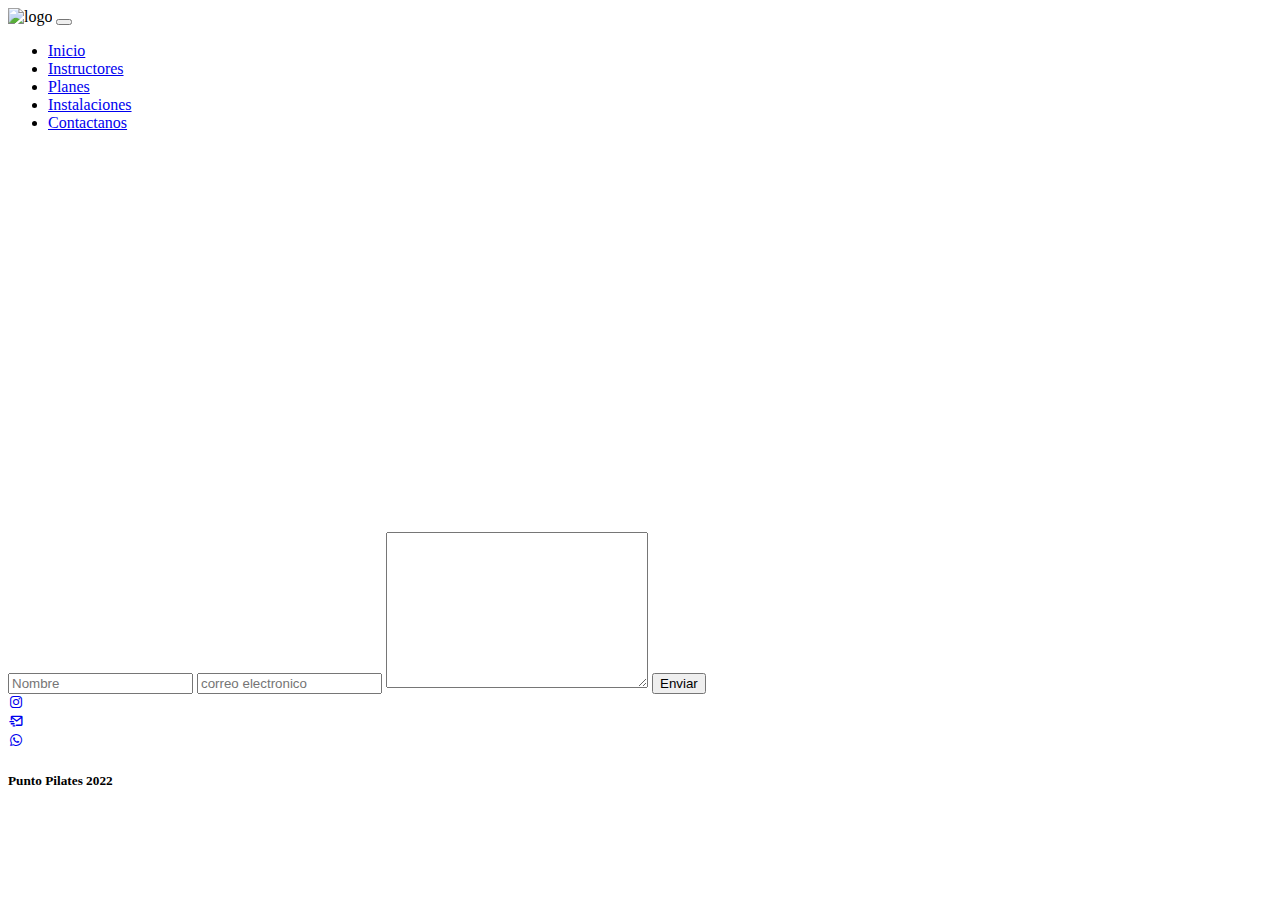
==== pages/contactanos.html @ d31590a8 "meta-kw-added" ====
<!DOCTYPE html>
<html lang="es">
    <head>
        <meta charset="UTF-8">
        <meta http-equiv="X-UA-Compatible" content="IE=edge">
        <meta name="viewport" content="width=device-width, initial-scale=1.0">
        <meta name="keywords" content=" pilates , estudio pilates, mat , gimnasio , Entrenamiento , salud">
        <title>Contactanos</title>
        <link rel="preconnect" href="https://fonts.googleapis.com">
        <link rel="preconnect" href="https://fonts.gstatic.com" crossorigin>
        <link href="https://fonts.googleapis.com/css2?family=Dosis:wght@300&display=swap" rel="stylesheet">
        <link href='https://unpkg.com/boxicons@2.0.9/css/boxicons.min.css' rel='stylesheet'>
<!-- CSS only -->
<link href="https://cdn.jsdelivr.net/npm/bootstrap@5.2.2/dist/css/bootstrap.min.css" rel="stylesheet" integrity="sha384-Zenh87qX5JnK2Jl0vWa8Ck2rdkQ2Bzep5IDxbcnCeuOxjzrPF/et3URy9Bv1WTRi" crossorigin="anonymous">        <link  href="../css/estilo.css" rel="stylesheet" type="text/css">
        
    </head>

    <body>

        <div class="gridContainer" id="gridContainer" >
    
          <main class="gridContainer" id="gridContainer" >
      
            <header class="header" >
              <div class="fucsia"></div>
              <div class="amarillo"></div>
              <nav class="navbar navbar-expand-lg  fixed-top   ">
                <div class="container-fluid">
                    <img class=" navbar-brand header__logo   animate__animated animate__bounce " src="../Images/Logo/logo remeras2.png"" alt="logo" width="150vw" >
      
      
                  <button class="navbar-toggler" type="button" data-bs-toggle="collapse" data-bs-target="#navbarNav" aria-controls="navbarNav" aria-expanded="false" aria-label="Toggle navigation">
                    <span class="navbar-toggler-icon"></span>
                  </button>
                  <div class="collapse navbar-collapse" id="navbarNav">
                    <ul class="navbar-nav d-flex justify-content-end  ">
                      <li class="nav-item ">
                        <a class="nav-link active" aria-current="page"  href="/index.html"> Inicio</a>
                      </li>
                      <li class="nav-item">
                        <a class="nav-link" href= "../pages/instructores.html"> Instructores</a>
                      </li>
                      <li class="nav-item">
                        <a class="nav-link" href= "../pages/planes.html">Planes</a>
                      </li>
                      <li class="nav-item">
                        <a class="nav-link " href= "../pages/instalaciones.html" >Instalaciones</a>
                      </li>
                      <li class="nav-item">
                        <a class="nav-link " href= "../pages/contactanos.html">Contactanos</a> 
                      </li>
                    </ul>
                  </div>
                </div>
              </nav>
            </header>      
              


            <section class="sectionContacto ">
           

                <div class="sectionContacto__container1 sectionContacto-desktop "  >
                    <iframe class="sectionContacto__iframe container " src="https://www.google.com/maps/embed?pb=!1m14!1m8!1m3!1d54891966.0831015!2d-68.818915!3d-32.889185!3m2!1i1024!2i768!4f13.1!3m3!1m2!1s0x0%3A0x8775a2a8da170351!2sPunto%20Pilates!5e0!3m2!1sen!2sau!4v1665169941803!5m2!1sen!2sau" width="400" height="380" style="border:0;" allowfullscreen="" loading="lazy" referrerpolicy="no-referrer-when-downgrade"></iframe>
                </div>
    
                <div class="sectionContacto__container2" >
                    <form class="sectionContacto__form  formContacto" action="post">
                        <input     class="formContacto__input"     type="text" placeholder="Nombre">
                        <input     class="formContacto__input"     type="email"  name="email" id="email" placeholder="correo electronico">
                        <textarea  class="formContacto__textArea" name="text" id="" cols="30" rows="10"> </textarea>
                        <input     class="formContacto__button"   type="button" value="Enviar"> 
                    </form>
                </div>

                <div class="sectionContacto__container3 sectioContacto--desktop">
                    <li class="sectionContacto__li" > <a href="https://www.instagram.com/puntopilates_centronutricion/" target="_blank"><i class='bx bxl-instagram'> </i></a></li>
                    <li class="sectionContacto__li" > <a href="mailto: puntopilatescentronutricion@gmail.com" target="_blank"> <i class='bx bx-mail-send'></i></a> </li>
                    <li class="sectionContacto__li" > <a class="contacto__whatsapp" href="https://wa.me/+542617540728?text=¡Estoy+interesado!"><i class='bx bxl-whatsapp'></i></a> </li>
                </div>
            </section>
            <footer class="footer">
                <h5 class="footer__h5" >Punto Pilates 2022</h5>
            </footer> 
<!-- JavaScript Bundle with Popper -->
<script src="https://cdn.jsdelivr.net/npm/bootstrap@5.2.2/dist/js/bootstrap.bundle.min.js" integrity="sha384-OERcA2EqjJCMA+/3y+gxIOqMEjwtxJY7qPCqsdltbNJuaOe923+mo//f6V8Qbsw3" crossorigin="anonymous"></script>
     
    </body>    
</html>
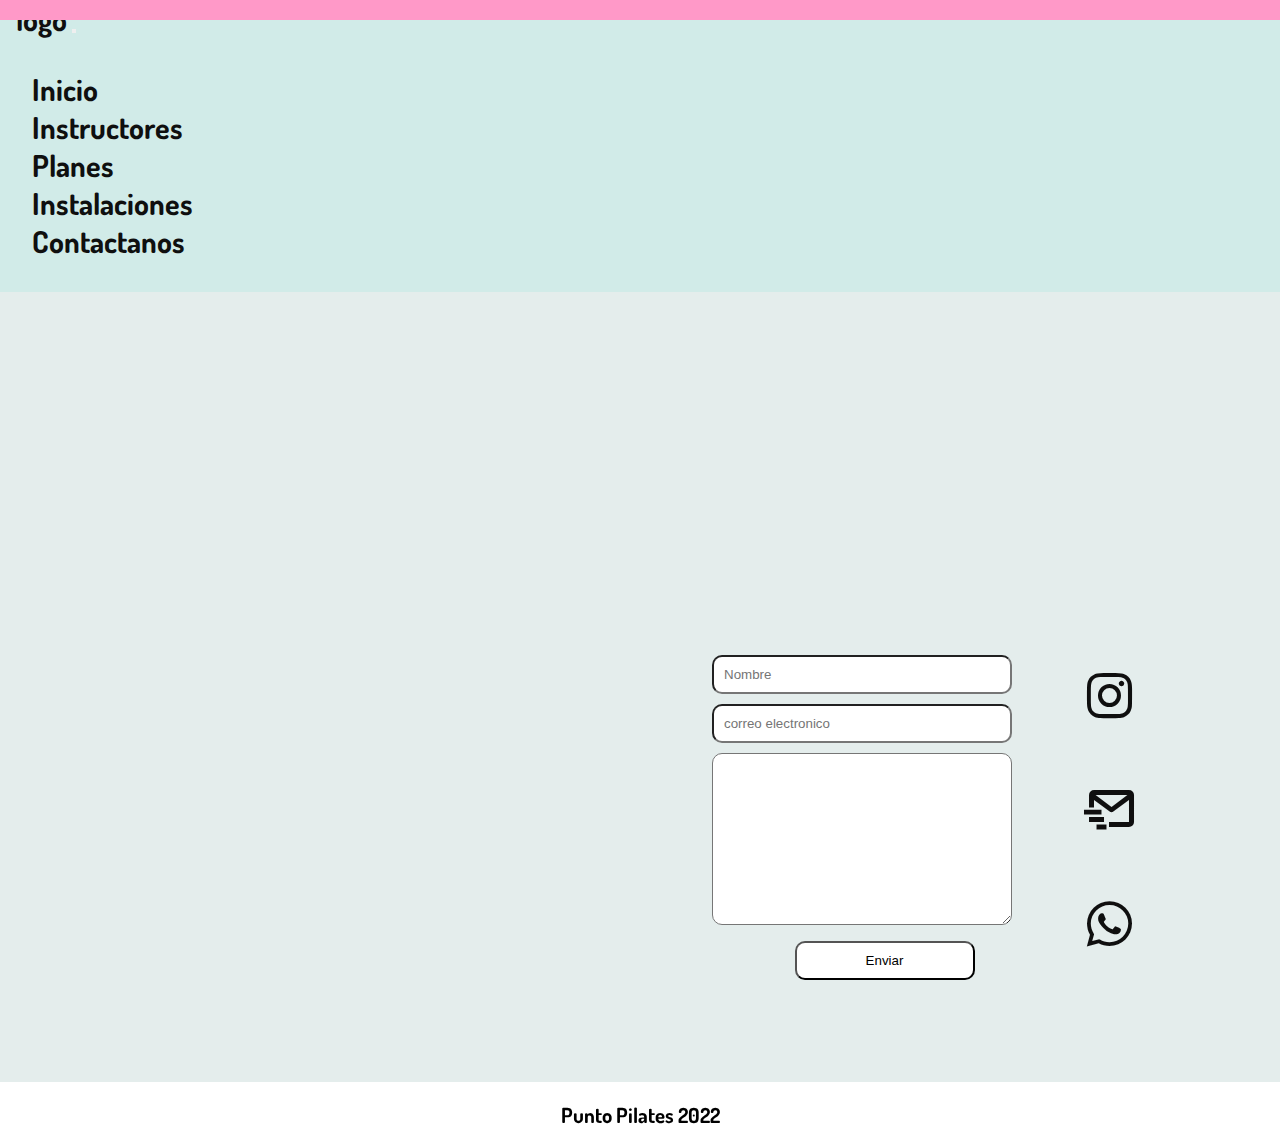
==== commit c04ea6ae: "inicio-link-en-logo" ====
--- a/pages/contactanos.html
+++ b/pages/contactanos.html
@@ -4,7 +4,11 @@
         <meta charset="UTF-8">
         <meta http-equiv="X-UA-Compatible" content="IE=edge">
         <meta name="viewport" content="width=device-width, initial-scale=1.0">
-        <meta name="keywords" content=" pilates , estudio pilates, mat , gimnasio , Entrenamiento , salud">
+        <meta name="keywords" content=" PILATES, ESTUDIO PILATES, MAT, GIMNASIO, ENTRENAMIENTO , SALUD , NUTRICION, VIDA SALUDABLE">
+        <meta name="description" content="Punto Pilates ofrece a los alumnos y a la comunidad, una mejor calidad de vida a
+        través de la actividad física y los beneficios del metodo Pilates, integrando la conciencia de
+        generar habitos saludables en su vida y rutina, para lograr el completo bienestar, físico,
+        mental, psicológico y social.">
         <title>Contactanos</title>
         <link rel="preconnect" href="https://fonts.googleapis.com">
         <link rel="preconnect" href="https://fonts.gstatic.com" crossorigin>
@@ -26,7 +30,7 @@
               <div class="amarillo"></div>
               <nav class="navbar navbar-expand-lg  fixed-top   ">
                 <div class="container-fluid">
-                    <img class=" navbar-brand header__logo   animate__animated animate__bounce " src="../Images/Logo/logo remeras2.png"" alt="logo" width="150vw" >
+                <a href="../index.html">    <img class=" navbar-brand header__logo   animate__animated animate__bounce " src="../Images/Logo/logo remeras2.png"" alt="logo" width="150vw" ></a>
       
       
                   <button class="navbar-toggler" type="button" data-bs-toggle="collapse" data-bs-target="#navbarNav" aria-controls="navbarNav" aria-expanded="false" aria-label="Toggle navigation">
--- a/css/estilo.css
+++ b/css/estilo.css
@@ -0,0 +1,528 @@
+@charset "UTF-8";
+/* css general */
+* {
+  margin: 0;
+  padding: 0;
+  list-style: none;
+  text-decoration: none;
+  box-sizing: border-box;
+}
+
+body {
+  font-family: "Dosis", sans-serif;
+  font-size: 25px;
+  font-weight: bolder;
+}
+
+.gridContainer {
+  display: grid;
+  grid-template-columns: 1fr;
+  grid-template-rows: repeat(7, auto);
+  grid-template-areas: "header" "sectionInstalaciones" "sectionHorarios" "sectionInstructores" "sectionContacto" "footer";
+  overflow-x: hidden;
+}
+
+a:link {
+  color: rgb(15, 15, 15);
+  font-size: larger;
+}
+
+a:visited {
+  color: rgb(28, 98, 27);
+}
+
+a:hover {
+  background-color: rgb(86, 207, 140);
+  padding: 20px;
+  border-radius: 10px;
+  width: min-content;
+  transition: 0.8ms;
+}
+
+input, textarea {
+  margin: 0 auto; /* Centramos el formulario */
+  width: 300px; /* Sin ancho no podemos centrar el formulario */
+  background-color: white; /* Color blanco para el formulario */
+  padding: 10px; /* separamos los bordes del form del resto de elementos */
+  border-radius: 10px; /* Redondeamos los bordes del form */
+  margin-top: 10px;
+}
+
+.navbar {
+  background-color: rgba(178, 221, 216, 0.5960784314);
+}
+
+.header__logo {
+  max-width: 30vh;
+}
+
+.fucsia {
+  background-color: #FF99C8;
+  width: 100%;
+  height: 20px;
+  z-index: 50;
+  position: fixed;
+}
+
+.amarillo {
+  background-color: #FCF6BD;
+}
+
+/* vista mobile  */
+@media (max-width: 767px) {
+  .institucional {
+    display: none;
+  }
+}
+/* vista desktop */
+@media (min-width: 768px) {
+  .institucional {
+    display: flex;
+    flex-direction: column;
+    padding-top: 100px;
+    padding-bottom: 100px;
+    width: auto;
+  }
+  .institucional__mision, .institucional__vision {
+    padding: 50px;
+    line-height: 50px;
+    box-shadow: rgba(0, 0, 0, 0.12) 0px -12px 30px, rgba(0, 0, 0, 0.12) 0px 4px 6px, rgba(0, 0, 0, 0.17) 0px 12px 13px, rgba(0, 0, 0, 0.09) 0px -3px 5px;
+  }
+  .institucional__mision div, .institucional__vision div {
+    display: flex;
+  }
+  .institucional__mision p, .institucional__vision p {
+    align-self: center;
+  }
+}
+/* vista mobile  */
+@media (max-width: 767px) {
+  .articleInstalaciones__img--disable {
+    display: none;
+  }
+  .articleInstalaciones__div--disable, .sectionInstalaciones__h2 {
+    display: none;
+  }
+  .articleInstalaciones__div--flex {
+    text-align: center;
+  }
+  .articleInstalaciones__img {
+    width: 80%;
+  }
+  .sectionInstalaciones {
+    padding-top: 150px;
+    display: flex;
+    justify-content: center;
+  }
+}
+/* vista desktop */
+@media (min-width: 768px) {
+  .sectionInstalaciones {
+    text-align: center;
+    padding-bottom: 50px;
+    padding-top: 300px;
+  }
+  .articleInstalaciones {
+    display: flex;
+    flex-wrap: wrap;
+    align-items: center;
+    justify-content: space-around;
+    background-color: rgba(202, 220, 218, 0.5058823529);
+    padding: 30px;
+  }
+  .articleInsatalaciones__div--flex {
+    display: flex;
+    justify-content: center;
+    align-items: center;
+  }
+  .articleInstalaciones__img, .articleInstalaciones__img--disable {
+    border-radius: 20px;
+    padding-top: 20px;
+  }
+}
+/* vista mobile  */
+@media (max-width: 767px) {
+  .articleInstructores__img--disable, .col__Instructor {
+    display: none;
+  }
+  .articleInstructores__img {
+    width: 80%;
+  }
+  .sectionInstructores, .articleInstructores__a {
+    display: flex;
+    width: auto;
+    flex-direction: column;
+    align-items: center;
+  }
+  .sectionInstructores {
+    padding-top: 200px;
+  }
+}
+/* vista desktop */
+@media (min-width: 768px) {
+  .sectionInstructores {
+    text-align: center;
+    padding-bottom: 50px;
+  }
+  .sectionInstructores {
+    padding-top: 300px;
+  }
+  .articleInstructores__a {
+    display: flex;
+    flex-direction: column;
+    align-items: center;
+    justify-content: space-around;
+    background-color: rgba(202, 220, 218, 0.5058823529);
+    padding: 30px;
+  }
+  .articleInstructores__a p {
+    text-align: center;
+  }
+}
+/* vista mobile  */
+@media (max-width: 767px) {
+  .sectionHorarios {
+    display: flex;
+    flex-direction: column;
+    align-items: center;
+    background-color: rgba(178, 221, 216, 0.5960784314);
+    padding: 10px;
+    padding-top: 200px;
+    padding-bottom: 200px;
+  }
+  .articleInstalaciones__img--disable {
+    display: none;
+  }
+  .planes__mobile {
+    padding-top: 200px;
+  }
+  .planes__h2 {
+    text-align: center;
+    margin: 20px;
+  }
+  .plan {
+    width: auto;
+    text-align: center;
+    background: rgba(178, 221, 216, 0.5960784314);
+    box-shadow: 0px 0px 20px #FCF6BD;
+    transition-duration: 0.5s;
+    margin: 20px;
+    padding-bottom: 20px;
+  }
+  .title {
+    text-align: center;
+    margin-top: 0.5em;
+    font-weight: bold;
+    font-size: x-large;
+  }
+  .pricecontainer {
+    width: 100%;
+    margin-top: 0.7em;
+    background-color: #FCF6BD;
+    box-shadow: inset 0px 0px 2em #FCF6BD;
+  }
+  .price {
+    text-align: center;
+    font-size: x-large;
+    font-weight: bold;
+    padding: 0.75em 0 0 0;
+  }
+  .pricedescriptor {
+    text-align: center;
+    color: rgb(118, 118, 118);
+    font-size: medium;
+    padding: 0 0 1em 0;
+  }
+  .includes {
+    text-align: center;
+    height: auto;
+    color: rgb(110, 110, 110);
+    margin-top: 0.6em;
+    font-size: small;
+    font-weight: bold;
+  }
+  .benefitlist li {
+    font-size: large;
+    text-align: center;
+  }
+  .benefitlist li:nth-child(1) {
+    margin-top: 0.4em;
+  }
+  ol,
+  ul {
+    padding: 2rem;
+  }
+  .btncontainer {
+    text-align: center;
+  }
+  .btncontainer button {
+    --color: #FCF6BD;
+    display: inline-block;
+    width: 8em;
+    height: 2.6em;
+    line-height: 2.5em;
+    margin: 20px;
+    position: relative;
+    overflow: hidden;
+    border: 2px solid var(--color);
+    transition: color 0.5s;
+    z-index: 1;
+    font-size: 17px;
+    border-radius: 6px;
+    font-weight: 500;
+  }
+  button:before {
+    content: "";
+    position: absolute;
+    z-index: -1;
+    background: var(--color);
+    height: 150px;
+    width: 200px;
+    border-radius: 50%;
+  }
+  button:before {
+    top: 100%;
+    left: 100%;
+    transition: all 0.7s;
+  }
+  button:hover:before {
+    top: -30px;
+    left: -30px;
+  }
+  button:active:before {
+    background: #3a0ca3;
+    transition: background 0s;
+  }
+  .footer {
+    padding: 20px;
+  }
+}
+/* vista desktop */
+@media (min-width: 768px) {
+  .sectionHorarios {
+    text-align: center;
+    padding-bottom: 300px;
+    padding-top: 300px;
+  }
+  .planes {
+    display: flex;
+    flex-direction: row;
+    flex-wrap: wrap;
+    justify-content: center;
+    align-items: center;
+    align-content: center;
+    width: 100%;
+    height: auto;
+  }
+  .planes__h2 {
+    padding-top: 200px;
+  }
+  .plan {
+    width: auto;
+    text-align: center;
+    background: rgba(178, 221, 216, 0.5960784314);
+    box-shadow: 0px 0px 20px #FCF6BD;
+    transition-duration: 0.5s;
+    margin: 20px;
+    padding-bottom: 20px;
+  }
+  .title {
+    text-align: center;
+    margin-top: 0.5em;
+    font-weight: bold;
+    font-size: x-large;
+  }
+  .pricecontainer {
+    width: 100%;
+    margin-top: 0.7em;
+    background-color: #FCF6BD;
+    box-shadow: inset 0px 0px 2em #FCF6BD;
+  }
+  .price {
+    text-align: center;
+    font-size: x-large;
+    font-weight: bold;
+    padding: 0.75em 0 0 0;
+  }
+  .pricedescriptor {
+    text-align: center;
+    color: rgb(118, 118, 118);
+    font-size: medium;
+    padding: 0 0 1em 0;
+  }
+  .includes {
+    text-align: center;
+    height: auto;
+    color: rgb(110, 110, 110);
+    margin-top: 0.6em;
+    font-size: small;
+    font-weight: bold;
+  }
+  .benefitlist li {
+    font-size: large;
+    text-align: center;
+  }
+  .benefitlist li:nth-child(1) {
+    margin-top: 0.4em;
+  }
+  ol,
+  ul {
+    padding: 2rem;
+  }
+  .btncontainer {
+    text-align: center;
+  }
+  .btncontainer button {
+    --color: #FCF6BD;
+    display: inline-block;
+    width: 8em;
+    height: 2.6em;
+    line-height: 2.5em;
+    margin: 20px;
+    position: relative;
+    overflow: hidden;
+    border: 2px solid var(--color);
+    transition: color 0.5s;
+    z-index: 1;
+    font-size: 17px;
+    border-radius: 6px;
+    font-weight: 500;
+  }
+  button:before {
+    content: "";
+    position: absolute;
+    z-index: -1;
+    background: var(--color);
+    height: 150px;
+    width: 200px;
+    border-radius: 50%;
+  }
+  button:before {
+    top: 100%;
+    left: 100%;
+    transition: all 0.7s;
+  }
+  button:hover:before {
+    top: -30px;
+    left: -30px;
+  }
+  button:active:before {
+    background: #3a0ca3;
+    transition: background 0s;
+  }
+  .footer {
+    padding: 20px;
+  }
+}
+/* vista mobile  */
+@media (max-width: 767px) {
+  .sectionContacto__iframe--disable, .sectionContacto__form--disable {
+    display: none;
+  }
+  .sectionContacto__h2 {
+    display: none;
+  }
+  .sectionContacto, .footer {
+    display: flex;
+    flex-direction: column;
+    align-items: center;
+  }
+  .portada {
+    padding-top: 180px;
+  }
+  .sectionContacto__form, .sectionContacto__container1 {
+    display: flex;
+    flex-direction: column;
+    padding: 10px;
+    align-items: center;
+  }
+  .sectionContacto__container3 {
+    display: flex;
+    flex-direction: row;
+    justify-content: space-around;
+    padding: 10px;
+    font-size: 50px;
+    background-color: rgba(202, 220, 218, 0.5058823529);
+  }
+  .sectionContacto {
+    background-color: rgba(178, 221, 216, 0.5960784314);
+  }
+  .sectionContacto {
+    padding-top: 300px;
+  }
+}
+/* vista desktop */
+@media (min-width: 768px) {
+  .navbar-expand-lg .navbar-collapse {
+    justify-content: flex-end;
+  }
+  .portada__img {
+    opacity: 0.8;
+  }
+  .sectionContacto, h2 {
+    text-align: center;
+    padding-bottom: 50px;
+  }
+  .sectionContacto {
+    padding-top: 300px;
+  }
+  .sectionContacto--desktop, .sectionContacto__container3--desktop {
+    background-color: rgba(178, 221, 216, 0.5960784314);
+    display: flex;
+    flex-direction: row;
+    justify-content: space-evenly;
+    align-content: center;
+  }
+  .sectionContacto__container2 {
+    display: flex;
+    flex-direction: column;
+    align-items: center;
+    justify-content: space-evenly;
+    width: 20%;
+    padding: 30px;
+  }
+  .sectionContacto__container1, .sectionContacto__container3 {
+    display: flex;
+    flex-direction: column;
+    align-items: center;
+    justify-content: space-evenly;
+    padding: 30px;
+    font-size: 50px;
+  }
+  .sectionContacto__container3--desktop {
+    display: flex;
+    flex-direction: row;
+    height: auto;
+    align-items: center;
+    justify-content: space-evenly;
+    font-size: 50px;
+  }
+  .sectionContacto {
+    background-color: rgba(202, 220, 218, 0.5058823529);
+    display: flex;
+    flex-direction: row;
+    justify-content: space-evenly;
+    align-content: center;
+  }
+  .footer {
+    text-align: center;
+    padding: 20px;
+  }
+  .formContacto {
+    margin: 0 auto; /* Centramos el formulario */
+    width: 300px; /* Sin ancho no podemos centrar el formulario */
+    /* separamos los bordes del form del resto de elementos */
+    border-radius: 10px; /* Redondeamos los bordes del form */
+  }
+  .formContacto__button {
+    margin-top: 10px; /* Damos un margen individual para el contenedor del botón */
+    width: 60%;
+    margin-left: 15%;
+    border-radius: 10px;
+  }
+  .formContact__input {
+    padding-bottom: 30px;
+  }
+}
+
+/*# sourceMappingURL=estilo.css.map */
